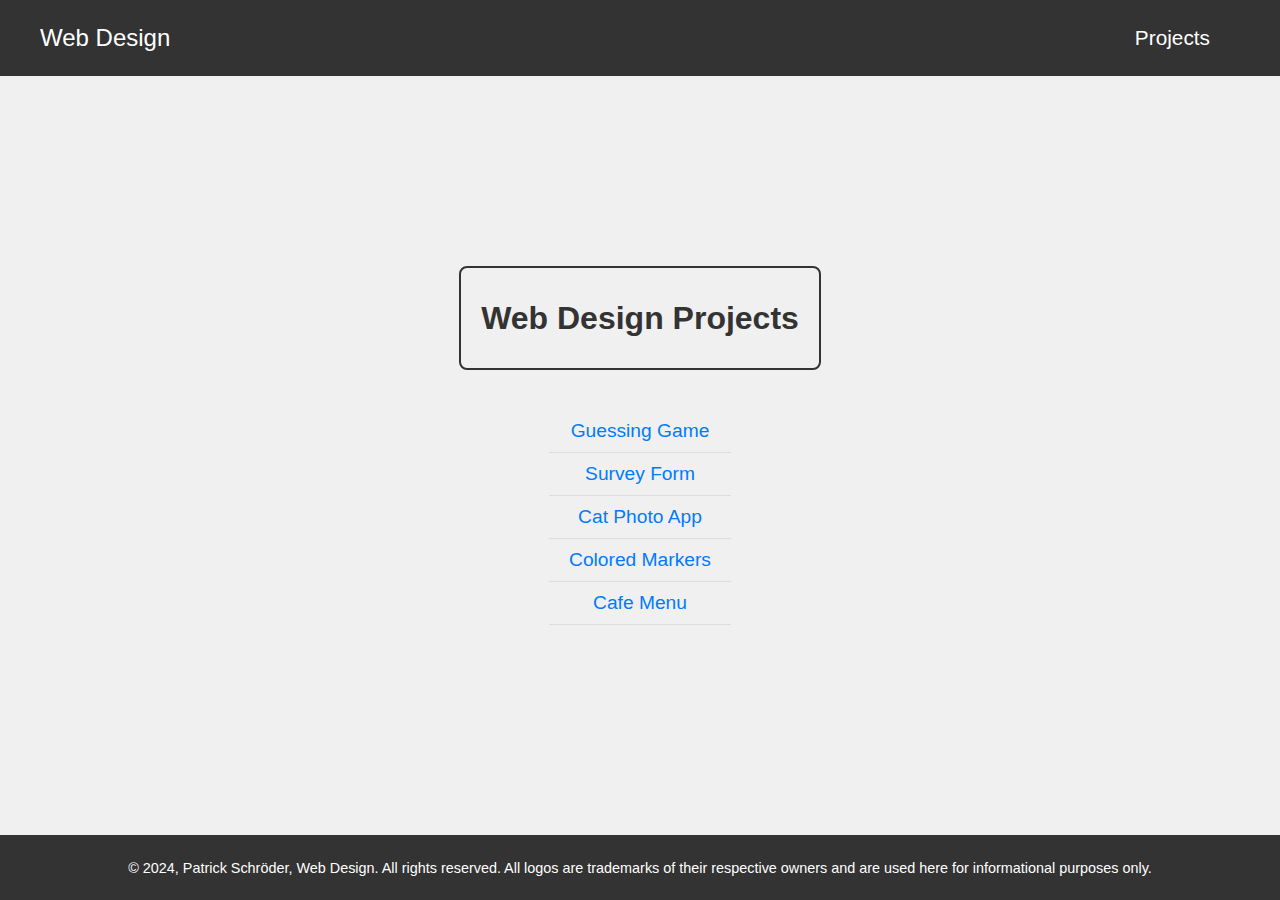
==== index.html @ 4e7935c2 "Finished Guessing Game" ====
<!DOCTYPE html>
<html lang="en">
<head>
    <meta charset="UTF-8">
    <meta name="viewport" content="width=device-width, initial-scale=1.0">
    <title>Web Design</title>
    <link rel="icon" type="image/x-icon" href="../assets/img/favicon.ico">
    <link rel="stylesheet" href="styles.css">
	<link rel="stylesheet" href="header.css">
    <link rel="stylesheet" href="footer.css">
    <!--<link rel="stylesheet" href="../static/css/media.css">-->
</head>
<body>
    <header>
        <nav>
            <div class="logo" data-i18n="logo">Web Design</div>
            <div class="nav-container"></div>
                <ul class="nav-links">
                    <li><a href="./index.html#home" data-i18n="nav-home">Projects</a></li>
                </ul>
            </div>
        </nav>
    </header>
    <div class="container">
        <section class="title-frame" id="home">
            <h1 class="title">Web Design Projects</h1>
        </section>
        <table class="index-table">
            <tr>
                <td><a href="./guessing_game/index.html">Guessing Game</a></td>
            </tr>
            <tr>
                <td><a href="./Survey_Form/index.html">Survey Form</a></td>
            </tr>
            <tr>
                <td><a href="./Cat_Photo_App/index.html">Cat Photo App</a></td>
            </tr>
            <tr>
                <td><a href="./Set_Of_Colored_Markers/index.html">Colored Markers</a></td>
            </tr>
            <tr>
                <td><a href="./Cafe_Menu/index.html">Cafe Menu</a></td>
            </tr>
        </table>

    </div>
    <footer>
        <p data-i18n="copyright">&copy; 2024, Patrick Schröder, Web Design. All rights reserved. All logos are trademarks of their respective owners and are used here for informational purposes only.</p>
    </footer>
    <script src="../static/js/main.js"></script>
</body>
</html>
---- styles.css ----
body {
    font-family: Arial, sans-serif;
    margin: 0;
    padding: 0;
    display: flex;
    flex-direction: column;
    min-height: 100vh;
    background-color: #f0f0f0;
}

.container {
    flex: 1;
    display: flex;
    flex-direction: column;
    align-items: center;
    justify-content: center;
    text-align: center;
}

.logo-img {
	margin-top: 20px;
    max-width: 240px;
	max-height: 240px;
    margin-bottom: 20px;
}

.title-frame {
    border: 2px solid #333;
    padding: 10px 20px;
    margin-bottom: 40px;
    display: inline-block;
	margin-left: 10px;
	margin-right: 10px;
	border-radius: 8px 8px 8px 8px;
    
}

.title {
    font-size: 2em;
    color: #333;
}

.index-table {
    border-collapse: collapse;
    margin-bottom: 20px;
}

.index-table tr {
    border-bottom: 1px solid #ddd;
}

.index-table td {
    padding: 10px 20px;
}

.index-table a {
    text-decoration: none;
    font-size: 1.2em;
    color: #007BFF;
    transition: color 0.3s ease;
}

.index-table a:hover {
    color: #0056b3;
}

.code-docs {
    text-align: center;
    margin-bottom: 20px;
	padding-bottom: 0px;
	display: inline-flex;
	display: flex;
    justify-content: center;
    align-items: center;
	font-weight: bold;
}

.code-docs p {
    font-size: 1.2em;
}

.code-docs a {
    margin-left: 10px;
    display: inline-flex;
}

.code-docs img {
	display: block;
	max-width:24px;
	max-height:24px;
	width: 24px;
	height: 24px;
}

.next-page {
    margin-top: 20px;
	margin-bottom: 20px;
}

.next-page a {
    text-decoration: none;
    font-size: 1.2em;
    color: #007BFF;
    transition: color 0.3s ease;
}

.next-page a:hover {
    color: #0056b3;
}

.navigation {
    display: flex;
    justify-content: space-between;
    width: 80%;
    margin: 20px auto;
}

.navigation a {
    text-decoration: none;
    font-size: 1.2em;
    color: #007BFF;
    transition: color 0.3s ease;
}

.navigation a:hover {
    color: #0056b3;
}
---- header.css ----
header {
    background-color: #333;
    color: #fff;
    padding: 10px 0;
}

nav {
    display: flex;
    justify-content: space-between;
    align-items: center;
    max-width: 1200px;
    margin: 0 auto;
    padding: 0 20px;
}

.logo {
    font-size: 1.5em;
}

.nav-container {
    display: flex;
    align-items: center;
}

.nav-links {
    display: flex;
    list-style: none;
    margin-right: 20px; 
}

.nav-links li {
    margin: 0 10px;
}

.nav-links a {
    color: #fff;
    text-decoration: none;
    font-size: 1.3em;
}
---- footer.css ----
footer {
    text-align: center;
    padding: 10px;
    background-color: #333;
    color: #fff;
    font-size: 0.9em;
}
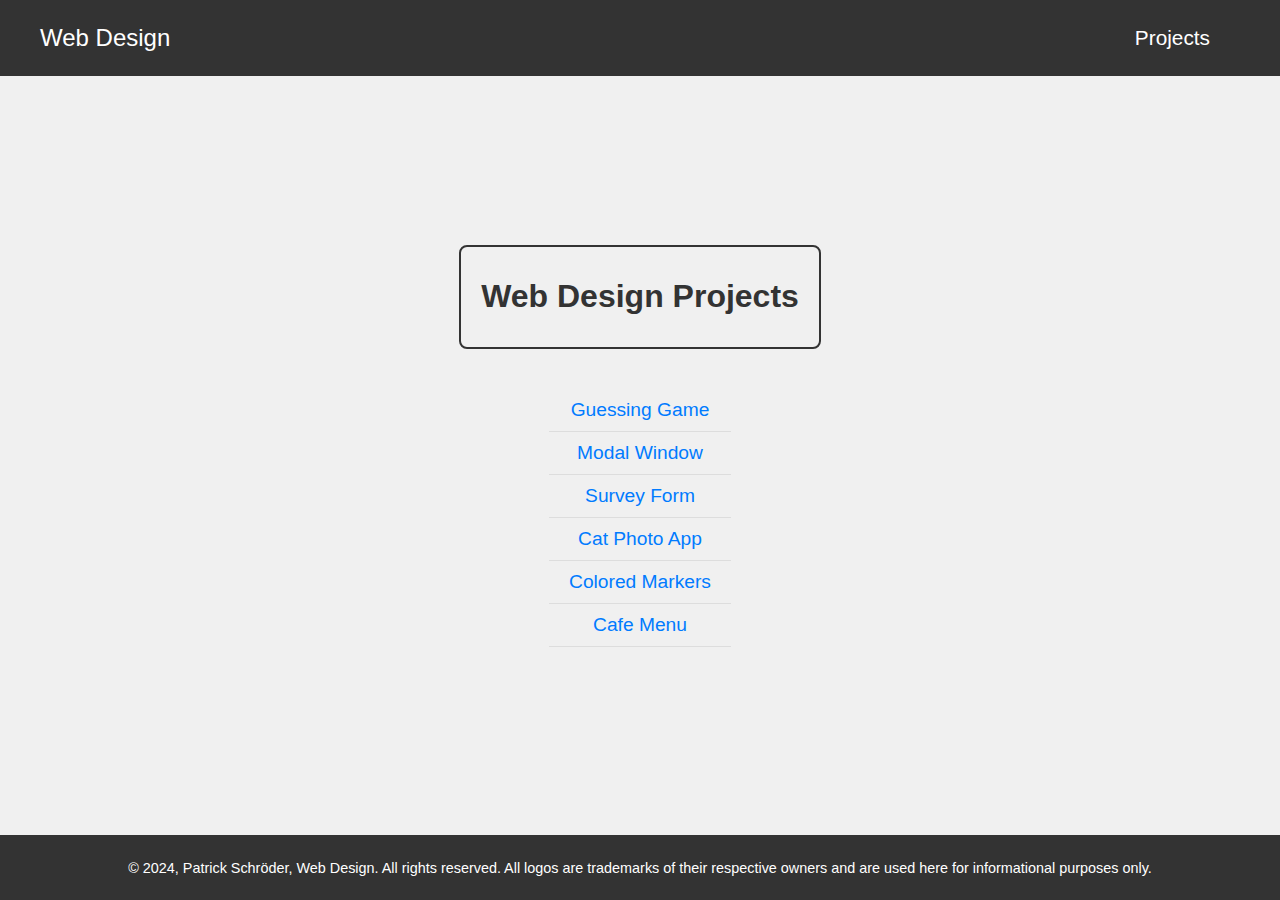
==== commit f42916a7: "Added Modal Window project" ====
--- a/index.html
+++ b/index.html
@@ -30,6 +30,9 @@
                 <td><a href="./guessing_game/index.html">Guessing Game</a></td>
             </tr>
             <tr>
+                <td><a href="./modal_window/index.html">Modal Window</a></td>
+            </tr>
+            <tr>
                 <td><a href="./Survey_Form/index.html">Survey Form</a></td>
             </tr>
             <tr>
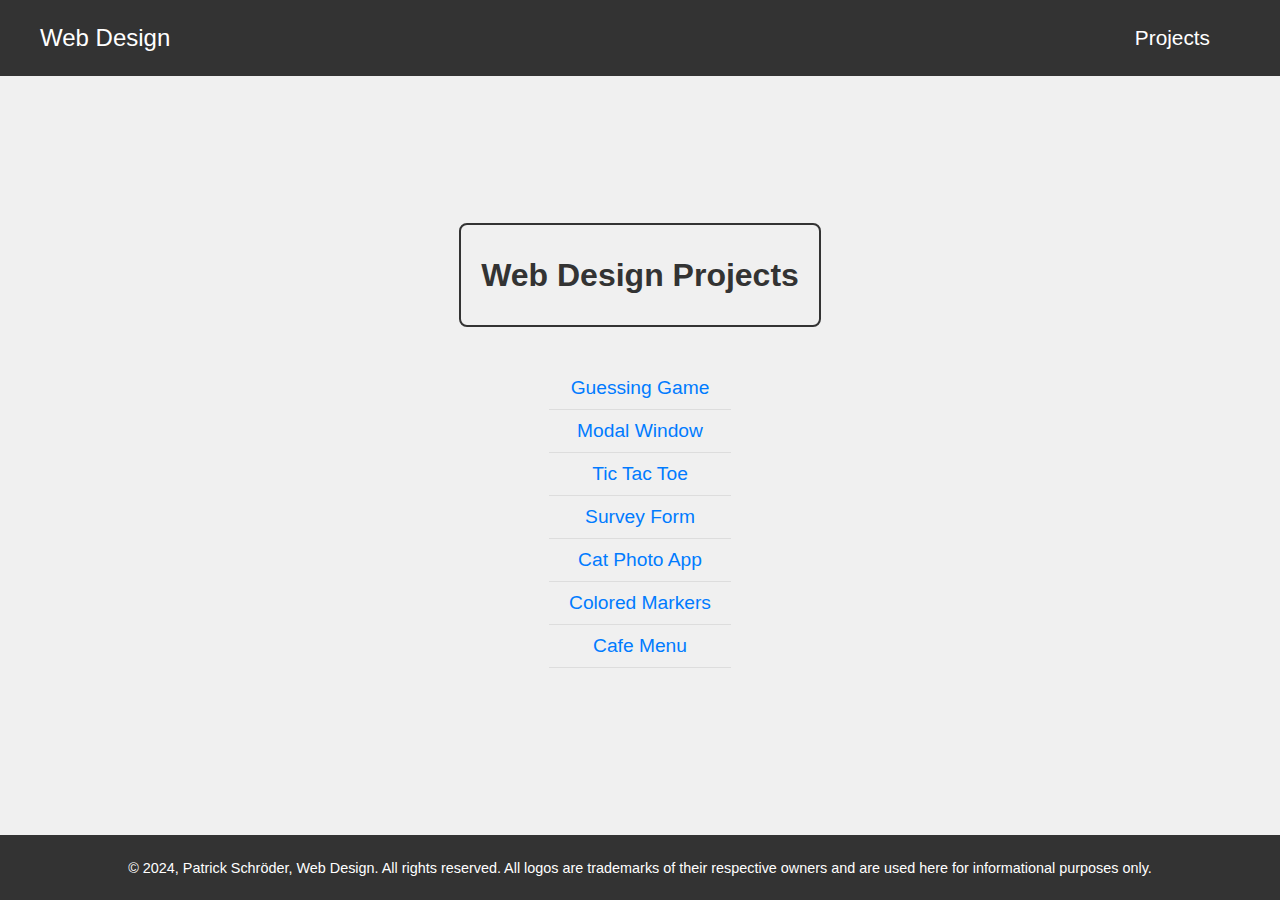
==== commit d36c22e8: "Added Tic Tac Toe game" ====
--- a/index.html
+++ b/index.html
@@ -33,6 +33,9 @@
                 <td><a href="./modal_window/index.html">Modal Window</a></td>
             </tr>
             <tr>
+                <td><a href="./Tic_Tac_Toe/main.html">Tic Tac Toe</a></td>
+            </tr>
+            <tr>
                 <td><a href="./Survey_Form/index.html">Survey Form</a></td>
             </tr>
             <tr>
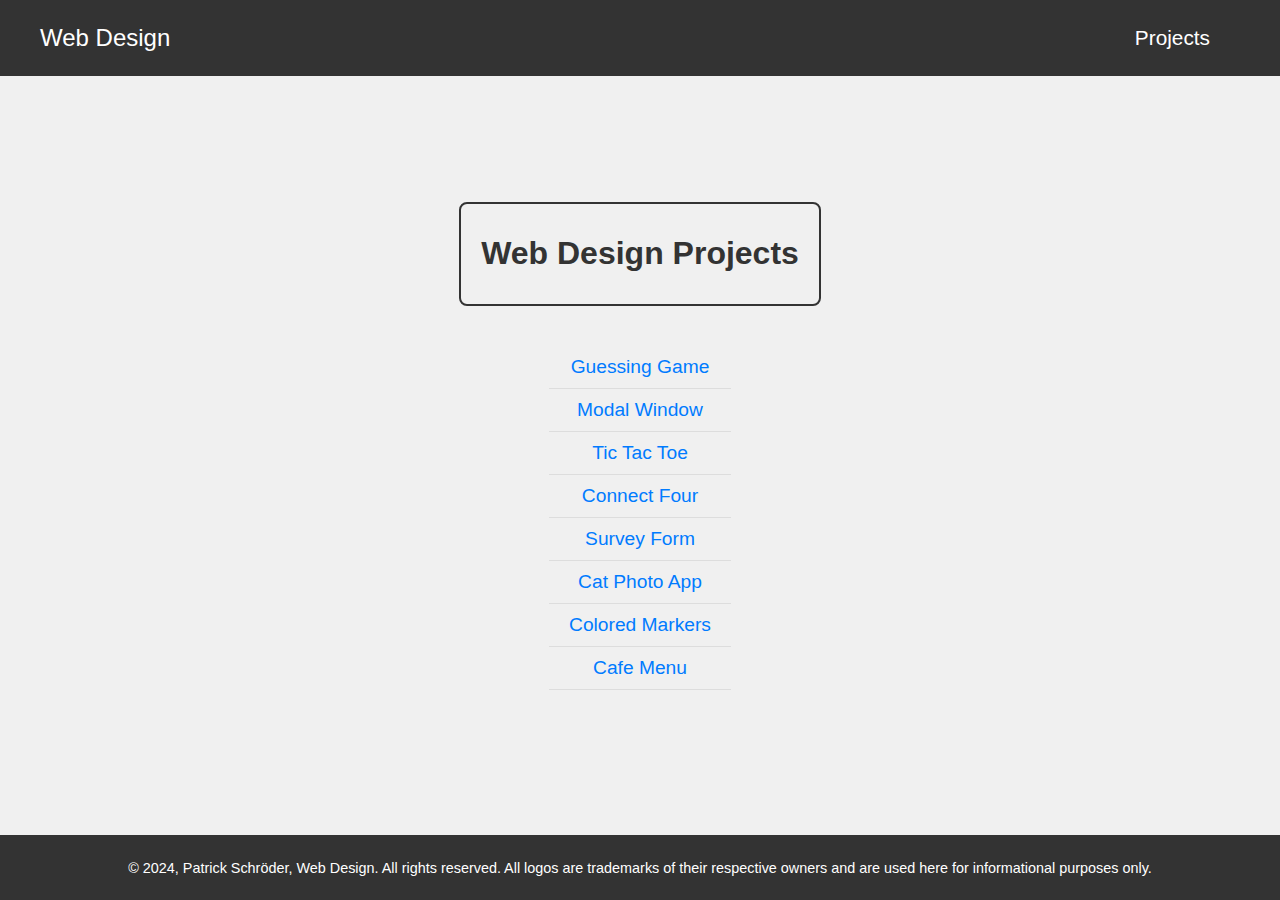
==== commit 0b5543e9: "Finished Connect Four game." ====
--- a/index.html
+++ b/index.html
@@ -36,6 +36,9 @@
                 <td><a href="./Tic_Tac_Toe/main.html">Tic Tac Toe</a></td>
             </tr>
             <tr>
+                <td><a href="./Connect_Four/main.html">Connect Four</a></td>
+            </tr>
+            <tr>
                 <td><a href="./Survey_Form/index.html">Survey Form</a></td>
             </tr>
             <tr>
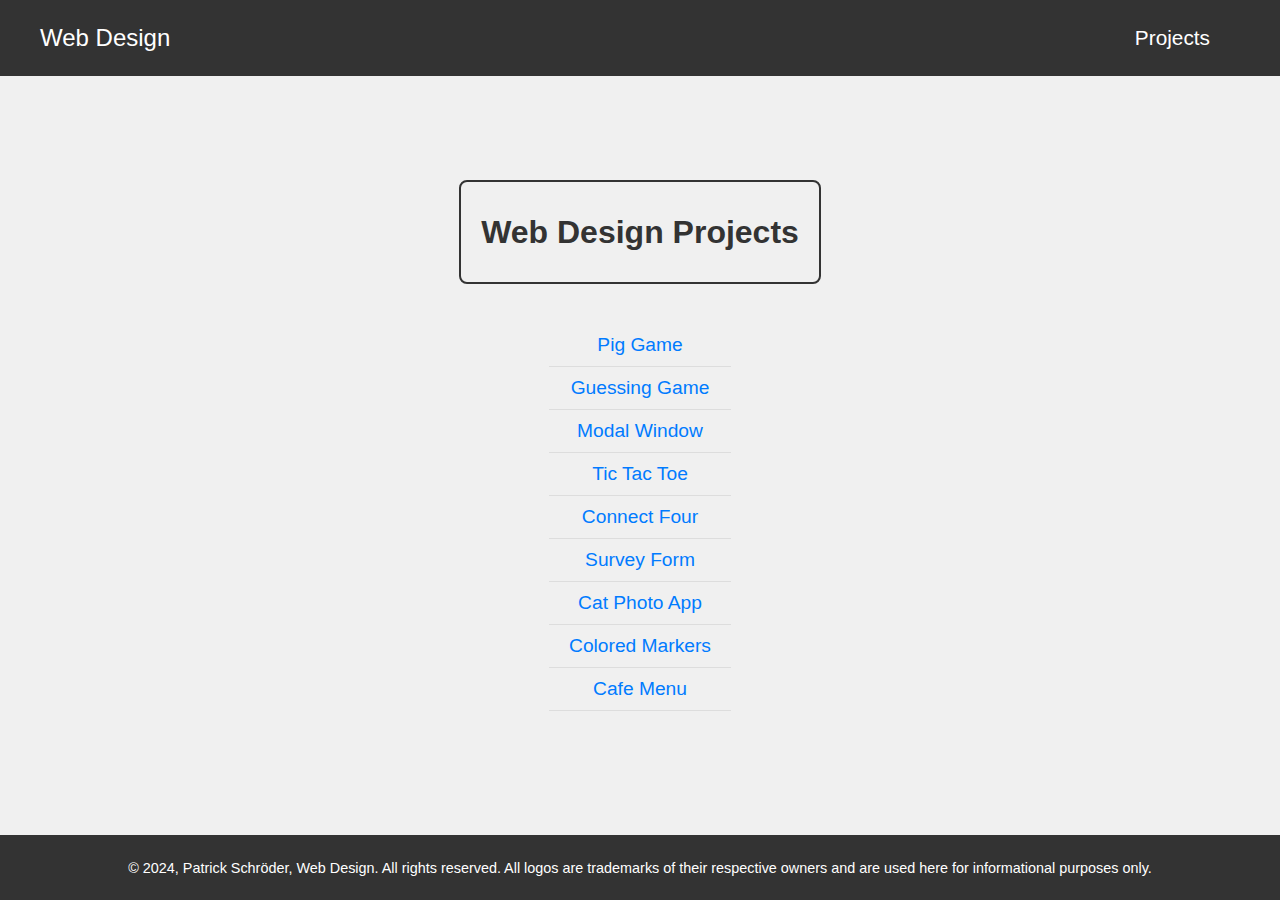
==== commit e227ed1e: "Finished Pig Game project" ====
--- a/index.html
+++ b/index.html
@@ -26,6 +26,9 @@
             <h1 class="title">Web Design Projects</h1>
         </section>
         <table class="index-table">
+            <tr>
+                <td><a href="./Pig_Game/index.html">Pig Game</a></td>
+            </tr>
             <tr>
                 <td><a href="./guessing_game/index.html">Guessing Game</a></td>
             </tr>
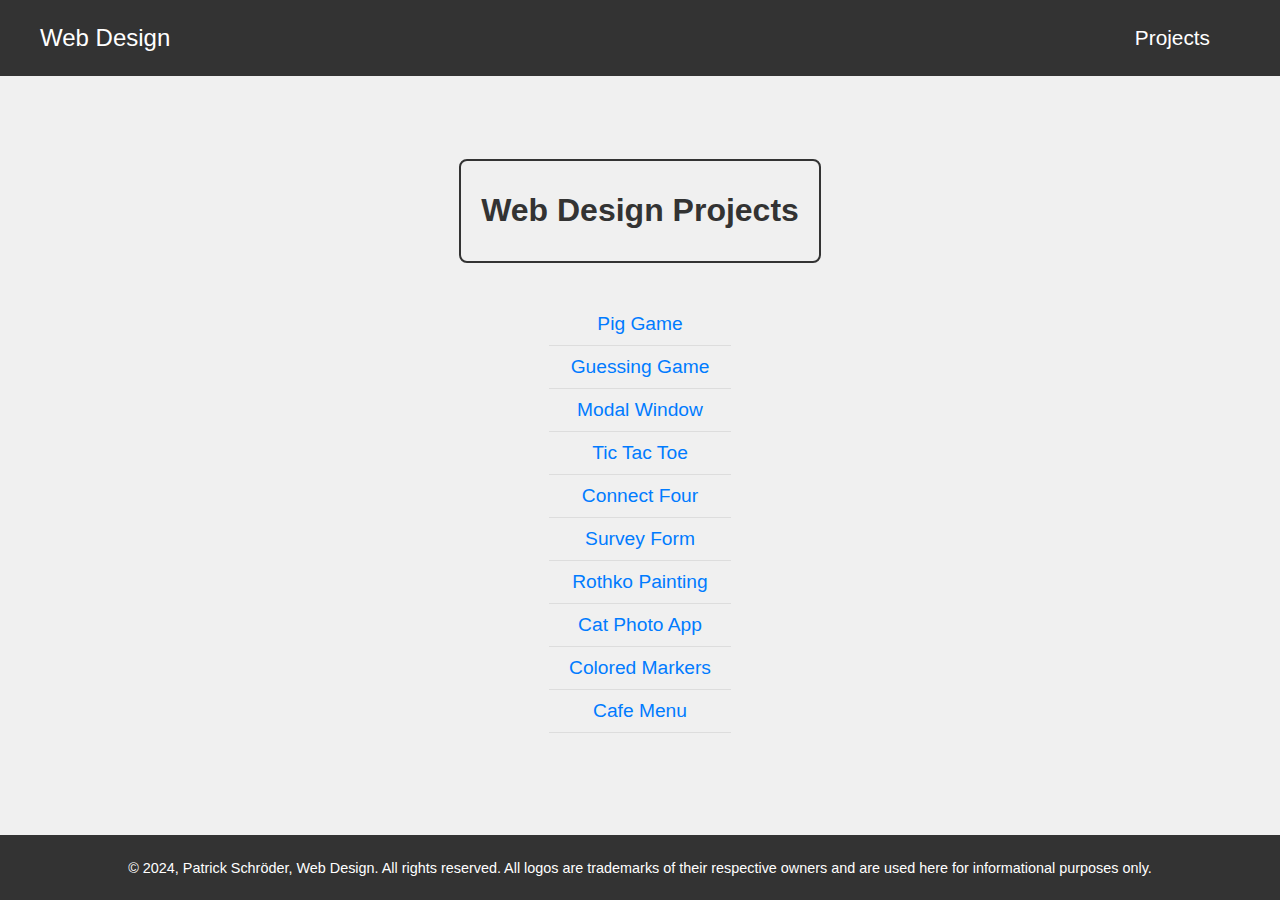
==== commit ca15bc87: "Added Rothko Painting project" ====
--- a/index.html
+++ b/index.html
@@ -45,6 +45,9 @@
                 <td><a href="./Survey_Form/index.html">Survey Form</a></td>
             </tr>
             <tr>
+                <td><a href="./Rothko_Painting/index.html">Rothko Painting</a></td>
+            </tr>
+            <tr>
                 <td><a href="./Cat_Photo_App/index.html">Cat Photo App</a></td>
             </tr>
             <tr>
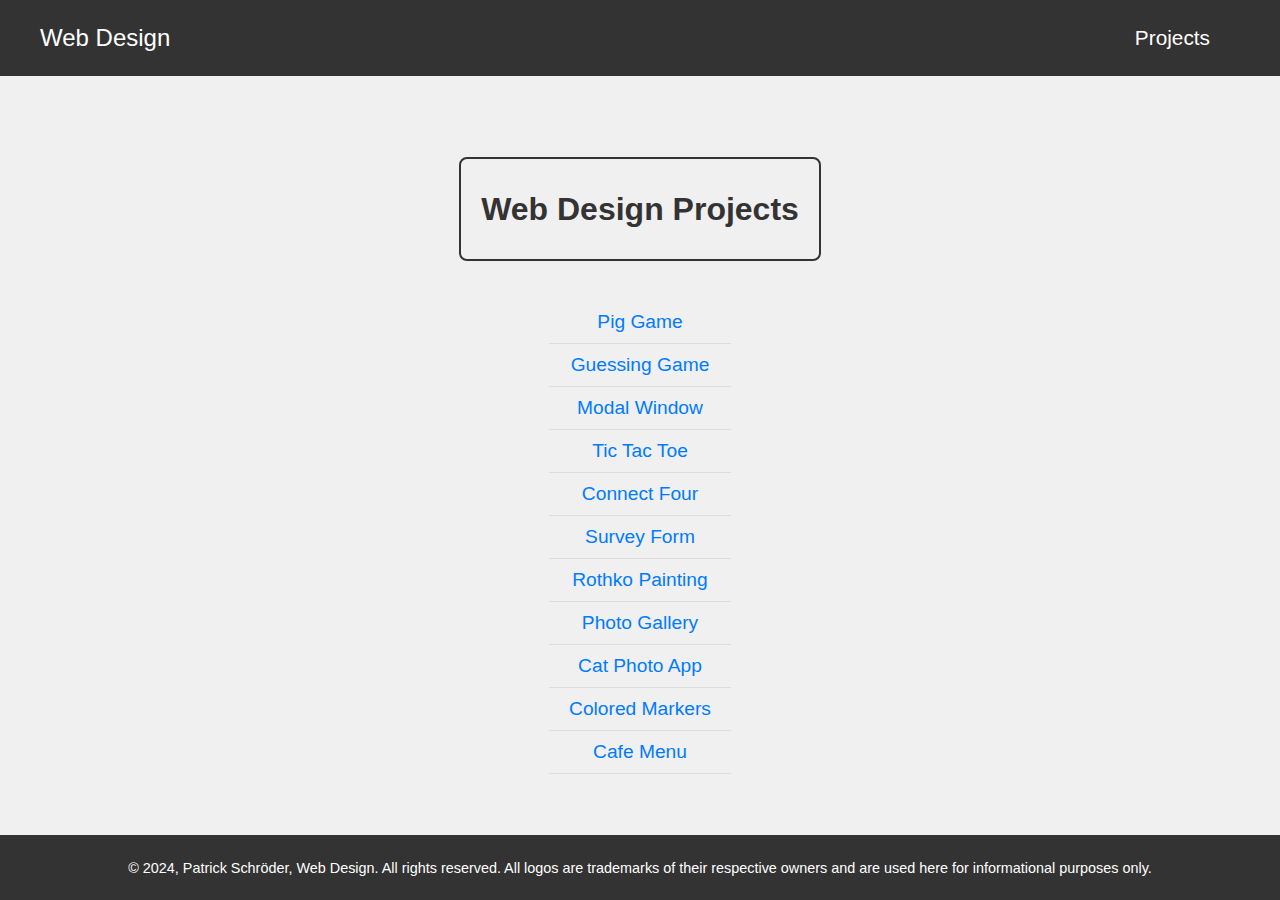
==== commit 43fe555d: "Added Photo Gallery project" ====
--- a/index.html
+++ b/index.html
@@ -48,6 +48,9 @@
                 <td><a href="./Rothko_Painting/index.html">Rothko Painting</a></td>
             </tr>
             <tr>
+                <td><a href="./Photo_Gallery/index.html">Photo Gallery</a></td>
+            </tr>
+            <tr>
                 <td><a href="./Cat_Photo_App/index.html">Cat Photo App</a></td>
             </tr>
             <tr>
--- a/styles.css
+++ b/styles.css
@@ -27,10 +27,8 @@
 .title-frame {
     border: 2px solid #333;
     padding: 10px 20px;
-    margin-bottom: 40px;
+    margin: 40px;
     display: inline-block;
-	margin-left: 10px;
-	margin-right: 10px;
 	border-radius: 8px 8px 8px 8px;
     
 }
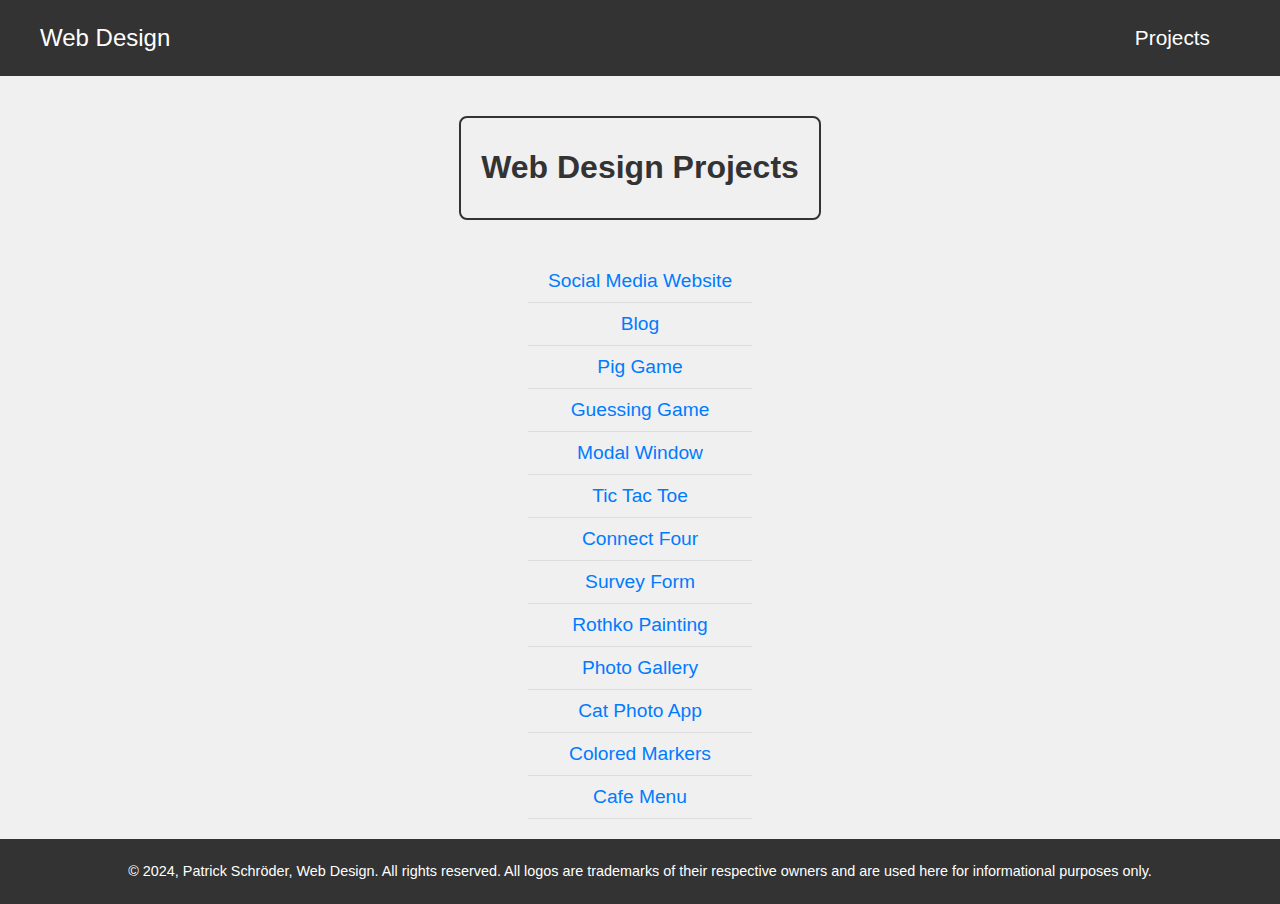
==== commit 75170336: "Updated README.md and index.html" ====
--- a/index.html
+++ b/index.html
@@ -26,6 +26,12 @@
             <h1 class="title">Web Design Projects</h1>
         </section>
         <table class="index-table">
+            <tr>
+                <td><a href="https://github.com/PatrickSchroeder98/Web-Design/tree/main/social_media">Social Media Website</a></td>
+            </tr>
+            <tr>
+                <td><a href="https://github.com/PatrickSchroeder98/Web-Design/tree/main/blog_project">Blog</a></td>
+            </tr>
             <tr>
                 <td><a href="./Pig_Game/index.html">Pig Game</a></td>
             </tr>
